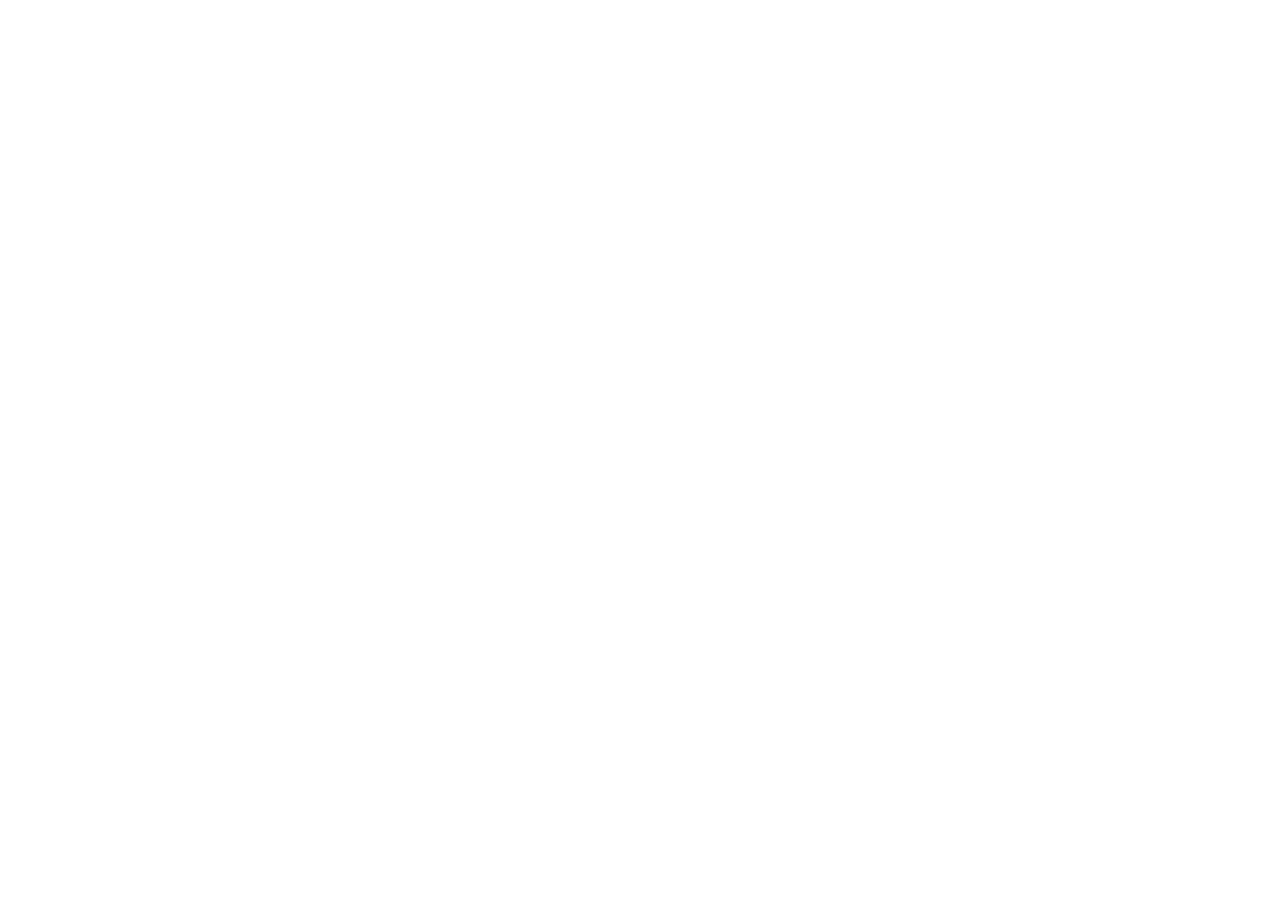
==== javascript-algorithms-and-data-structure/4-cash-register/index.html @ 08fa9b5a "cash register project set up" ====
<!DOCTYPE html>
<html lang="en">
  <head>
    <meta charset="UTF-8" />
    <meta name="viewport" content="width=device-width, initial-scale=1.0" />
    <link rel="stylesheet" href="./style.css" />
    <title>Cash Register</title>
  </head>
  <body>
    
    <script src="./script.js"></script>
  </body>
</html>
---- javascript-algorithms-and-data-structure/4-cash-register/style.css ----
::after,
::before,
* {
  box-sizing: border-box;
  margin: 0;
  padding: 0;
}
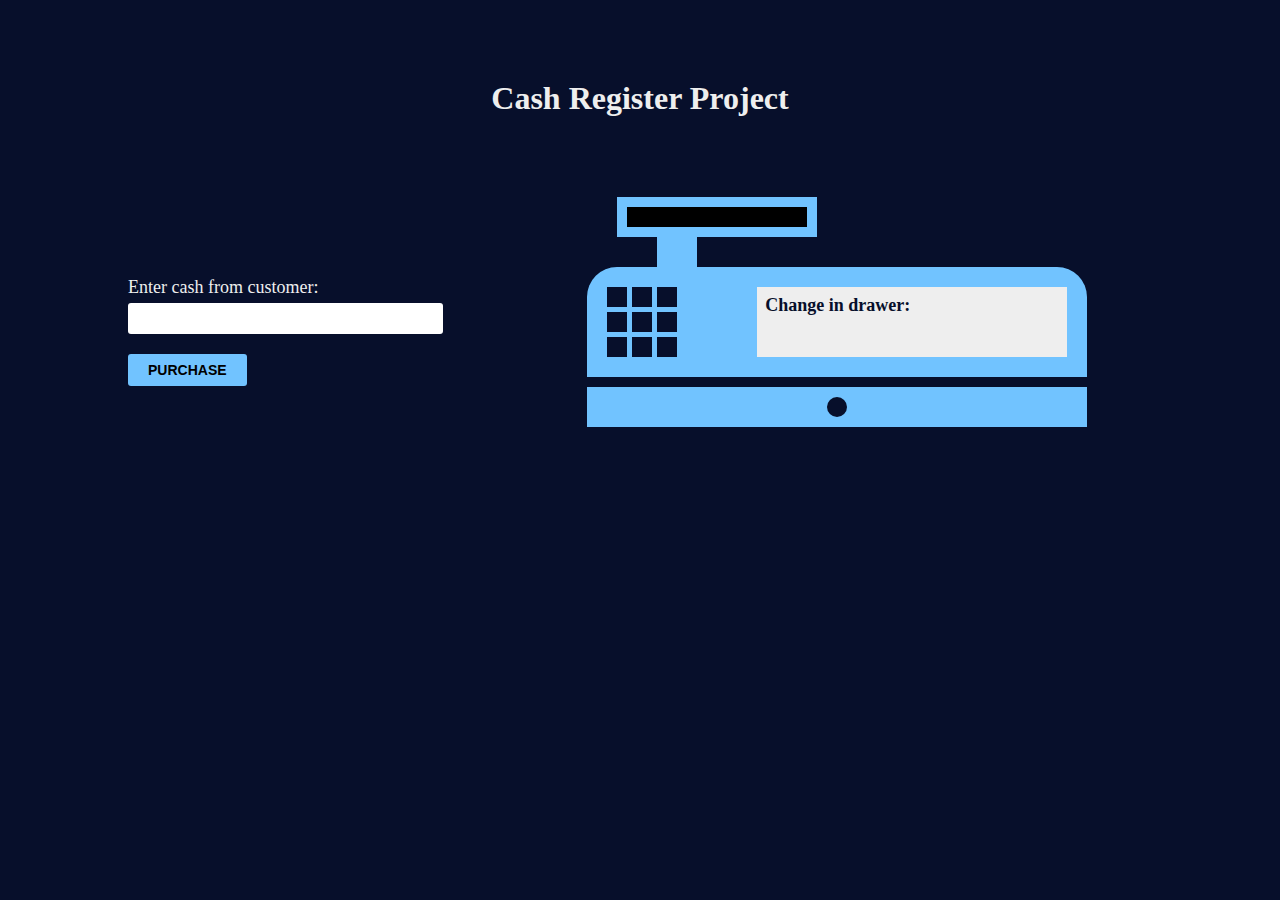
==== commit 27315aad: "cash register project finished" ====
--- a/javascript-algorithms-and-data-structure/4-cash-register/index.html
+++ b/javascript-algorithms-and-data-structure/4-cash-register/index.html
@@ -3,11 +3,50 @@
   <head>
     <meta charset="UTF-8" />
     <meta name="viewport" content="width=device-width, initial-scale=1.0" />
-    <link rel="stylesheet" href="./style.css" />
+    <link rel="stylesheet" href="./styles.css" />
     <title>Cash Register</title>
   </head>
   <body>
-    
+    <h1 class="title">Cash Register Project</h1>
+    <div class="container">
+      <div class="left">
+        <div id="change-due"></div>
+        <form action="" class="form">
+          <label for="cash">Enter cash from customer:</label>
+          <input type="number" name="cash" id="cash" />
+          <button id="purchase-btn" type="submit">Purchase</button>
+        </form>
+      </div>
+      <div class="right">
+        <div class="cash-register">
+          <div class="cash-register__header">
+            <p id="total"></p>
+          </div>
+          <div class="union"></div>
+          <div class="cash-register__body">
+            <div class="cash-register__left">
+              <div class="square"></div>
+              <div class="square"></div>
+              <div class="square"></div>
+              <div class="square"></div>
+              <div class="square"></div>
+              <div class="square"></div>
+              <div class="square"></div>
+              <div class="square"></div>
+              <div class="square"></div>
+            </div>
+            <div class="cash-register__right">
+              <p>Change in drawer:</p>
+              <ul id="change-in-drawer-list"></ul>
+            </div>
+          </div>
+          <div class="cash-register__footer">
+            <div class="dot"></div>
+          </div>
+        </div>
+      </div>
+    </div>
+
     <script src="./script.js"></script>
   </body>
 </html>
--- a/javascript-algorithms-and-data-structure/4-cash-register/styles.css
+++ b/javascript-algorithms-and-data-structure/4-cash-register/styles.css
@@ -0,0 +1,172 @@
+:root {
+  --color-primary: rgb(15, 4, 76);
+  --color-primary-light: rgb(20, 30, 97);
+  --color-accent-1: #71c3ff;
+  --color-withe: #eeeeee;
+  --color-grey: #787a91;
+  --color-black: #070f2b;
+}
+
+::after,
+::before,
+* {
+  box-sizing: border-box;
+  margin: 0;
+  padding: 0;
+}
+
+html {
+  font-size: 62.5%;
+}
+body {
+  background-color: var(--color-black);
+  font-size: 1.6rem;
+  color: var(--color-withe);
+  font-family: Cambria, Cochin, Georgia, Times, "Times New Roman", serif;
+  min-height: 100dvh;
+  padding: 8rem 0;
+}
+
+.container {
+  display: flex;
+  justify-content: center;
+  align-items: start;
+  gap: 8rem;
+  width: clamp(30rem, 80%, 115rem);
+  margin: 0 auto;
+  flex-wrap: wrap;
+}
+.left {
+  flex: 1;
+}
+.right {
+  flex: 2;
+}
+.title {
+  margin-bottom: 8rem;
+  text-align: center;
+}
+
+#change-due p {
+  font-size: 2rem;
+  margin-bottom: 0.5rem;
+}
+
+#change-due {
+  width: 100%;
+  padding: 1rem;
+
+  margin-bottom: 3rem;
+}
+
+form {
+  padding: 3rem 0 0 0;
+}
+label {
+  display: block;
+  font-size: 1.8rem;
+  margin-bottom: 0.5rem;
+}
+
+input {
+  display: block;
+  width: 100%;
+  padding: 0.8rem;
+  border: none;
+  border-radius: 3px;
+  margin-bottom: 2rem;
+}
+
+button {
+  display: block;
+  padding: 0.8rem 2rem;
+  border: none;
+  font-size: 1.4rem;
+  cursor: pointer;
+  border-radius: 3px;
+  background-color: var(--color-accent-1);
+  font-weight: 600;
+  margin-bottom: 3rem;
+  text-transform: uppercase;
+}
+
+.cash-register {
+  display: flex;
+  flex-direction: column;
+  max-width: 500px;
+  margin: 0 auto;
+}
+
+.cash-register__header {
+  background-color: var(--color-accent-1);
+  padding: 1rem;
+  width: 200px;
+  transform: translateX(30px);
+}
+.cash-register__header p {
+  background-color: black;
+  color: #eeeeee;
+  padding: 1rem;
+  text-align: center;
+  font-size: 2rem;
+}
+.union {
+  height: 30px;
+  width: 40px;
+  transform: translateX(70px);
+  background-color: var(--color-accent-1);
+}
+.cash-register__body {
+  background-color: var(--color-accent-1);
+  flex: 1;
+  border-top-left-radius: 30px;
+  border-top-right-radius: 30px;
+  padding: 2rem;
+
+  display: flex;
+  gap: 8rem;
+}
+.cash-register__left {
+  display: grid;
+  grid-template-columns: repeat(3, 20px);
+  grid-template-rows: repeat(3, 20px);
+  gap: 0.5rem;
+}
+.square {
+  background-color: var(--color-black);
+}
+.cash-register__right {
+  padding: 0.8rem;
+  background-color: var(--color-withe);
+  color: var(--color-black);
+  font-size: 1.8rem;
+  flex: 1;
+}
+
+.cash-register__right p {
+  font-weight: 600;
+}
+
+.cash-register__right li {
+  padding: 0.1rem;
+}
+ul {
+  list-style: none;
+}
+.cash-register__footer {
+  margin-top: 1rem;
+  width: 100%;
+  height: 40px;
+  background-color: var(--color-accent-1);
+  position: relative;
+}
+.dot {
+  width: 20px;
+  height: 20px;
+  border-radius: 50%;
+  left: 50%;
+  top: 50%;
+  transform: translate(-50%, -50%);
+  position: absolute;
+  background-color: var(--color-black);
+}
